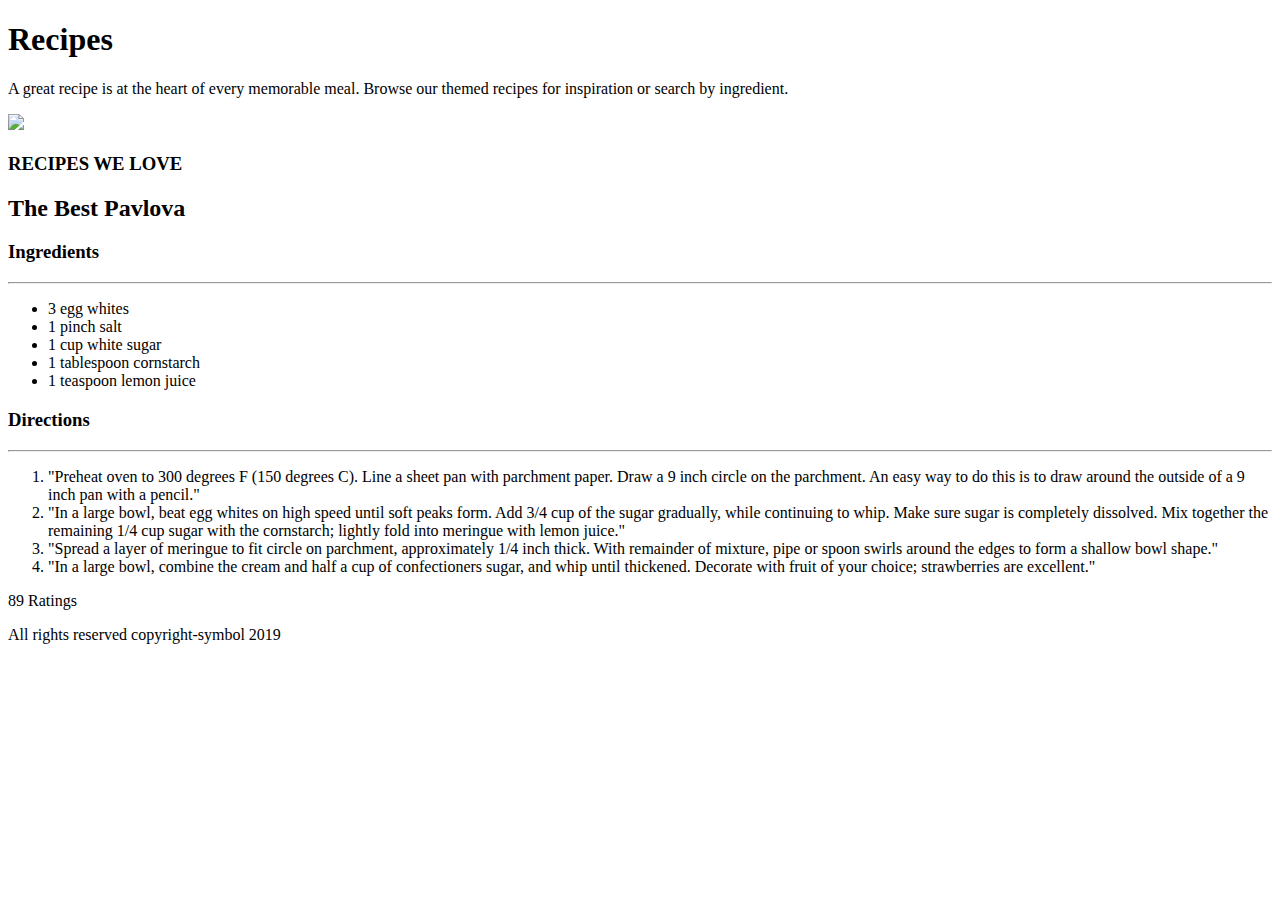
==== index.html @ f487b60d "rdy" ====
<!DOCTYPE html>
<html>
<head>
	<meta charset="utf-8">
	<meta http-equiv="X-UA-Compatible" content="IE=edge">
	<title></title>
	<link rel="stylesheet" href="style.css">
</head>
<body>
	<div class="container">
		<h1>Recipes</h1>
		<p>A great recipe is at the heart of every memorable meal. Browse our themed recipes for inspiration or search by ingredient.</p>
		<div class="hero">
			<img src="http://www.sbs.com.au/food/sites/sbs.com.au.food/files/styles/full/public/curd-and-treacle.jpg">
			<h3>RECIPES WE LOVE</h3>
			<h2>The Best Pavlova</h2>
		</div>
		<main>
			<div class="content">
				<h3>Ingredients</h3>
				<hr>
				<ul>
					<li>3 egg whites</li>
					<li>1 pinch salt</li>
					<li>1 cup white sugar</li>
					<li>1 tablespoon cornstarch</li>
					<li>1 teaspoon lemon juice</li>
				</ul>
				<h3>Directions</h3>
				<hr>
				<ol>
					<li>"Preheat oven to 300 degrees F (150 degrees C). Line a sheet pan with parchment paper. Draw a 9 inch circle on the parchment. An easy way to do this is to draw around the outside of a 9 inch pan with a pencil."
					</li>
					<li>"In a large bowl, beat egg whites on high speed until soft peaks form. Add 3/4 cup of the sugar gradually, while continuing to whip. Make sure sugar is completely dissolved. Mix together the remaining 1/4 cup sugar with the cornstarch; lightly fold into meringue with lemon juice."
					</li>
					<li>"Spread a layer of meringue to fit circle on parchment, approximately 1/4 inch thick. With remainder of mixture, pipe or spoon swirls around the edges to form a shallow bowl shape."
					</li>
					<li>"In a large bowl, combine the cream and half a cup of confectioners sugar, and whip until thickened. Decorate with fruit of your choice; strawberries are excellent."
					</li>
				</ol>
				<div class="rating">
					<p>89 Ratings</p>
					<span class="fa fa-star checked"></span>
					<span class="fa fa-star checked"></span>
					<span class="fa fa-star checked"></span>
					<span class="fa fa-star checked"></span>
					<span class="fa fa-star"></span>
				</div>	
			</div>
		</main>
		<footer>
			<p>All rights reserved copyright-symbol 2019</p>
		</footer>
	</div>
</body>
</html>
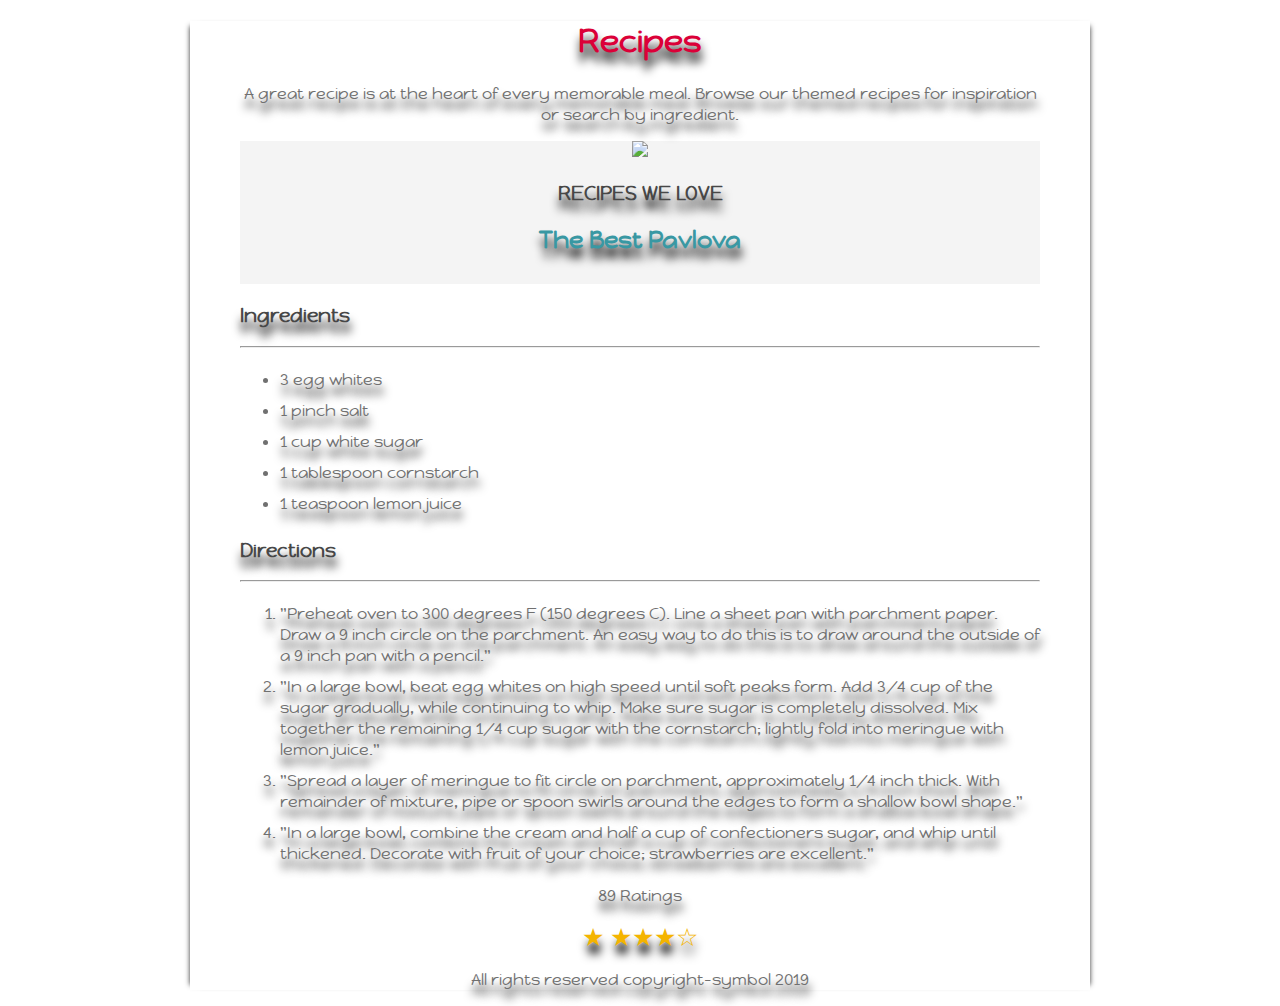
==== commit 42289bde: "end of Exercise 1 working" ====
--- a/index.html
+++ b/index.html
@@ -4,7 +4,8 @@
 	<meta charset="utf-8">
 	<meta http-equiv="X-UA-Compatible" content="IE=edge">
 	<title></title>
-	<link rel="stylesheet" href="style.css">
+	<link rel="stylesheet" href="./css/style.css">
+	<link href="https://fonts.googleapis.com/css?family=Happy+Monkey&display=swap" rel="stylesheet">
 </head>
 <body>
 	<div class="container">
@@ -40,11 +41,8 @@
 				</ol>
 				<div class="rating">
 					<p>89 Ratings</p>
-					<span class="fa fa-star checked"></span>
-					<span class="fa fa-star checked"></span>
-					<span class="fa fa-star checked"></span>
-					<span class="fa fa-star checked"></span>
-					<span class="fa fa-star"></span>
+					<span>&starf; &starf;&starf;&starf;&star;</span>
+			
 				</div>	
 			</div>
 		</main>
--- a/css/style.css
+++ b/css/style.css
@@ -0,0 +1,53 @@
+.container {
+	  margin: auto;
+	width: 800px;
+	text-shadow: 1px 10px 10px #000000;
+	padding-right: 50px;
+	padding-left: 50px;
+	font-family: 'Happy Monkey';
+	box-shadow: 5px 0 5px -5px #333, -5px 0 5px -5px #333;
+
+}
+
+p, h1{
+	color:  #707070;
+	text-align: center;
+}
+header{
+	text-align: center;
+}
+
+h1{
+	color:  #DB0038;
+}
+h2 {
+	color:  #3998A3;
+}
+h3{
+	color: #474747
+}
+.hero{
+	background-color: #f4f4f4;
+	padding-bottom: 10px;
+	text-align: center;	
+}
+
+li{
+	padding-bottom: 5px;
+	padding-top: 5px;
+	color: #707070;
+}
+span{
+	font-size: 25px;
+	color:  #F4B400;
+}
+.rating{
+	text-align: center;
+}
+
+
+footer{
+	text-align: center;
+}
+
+
